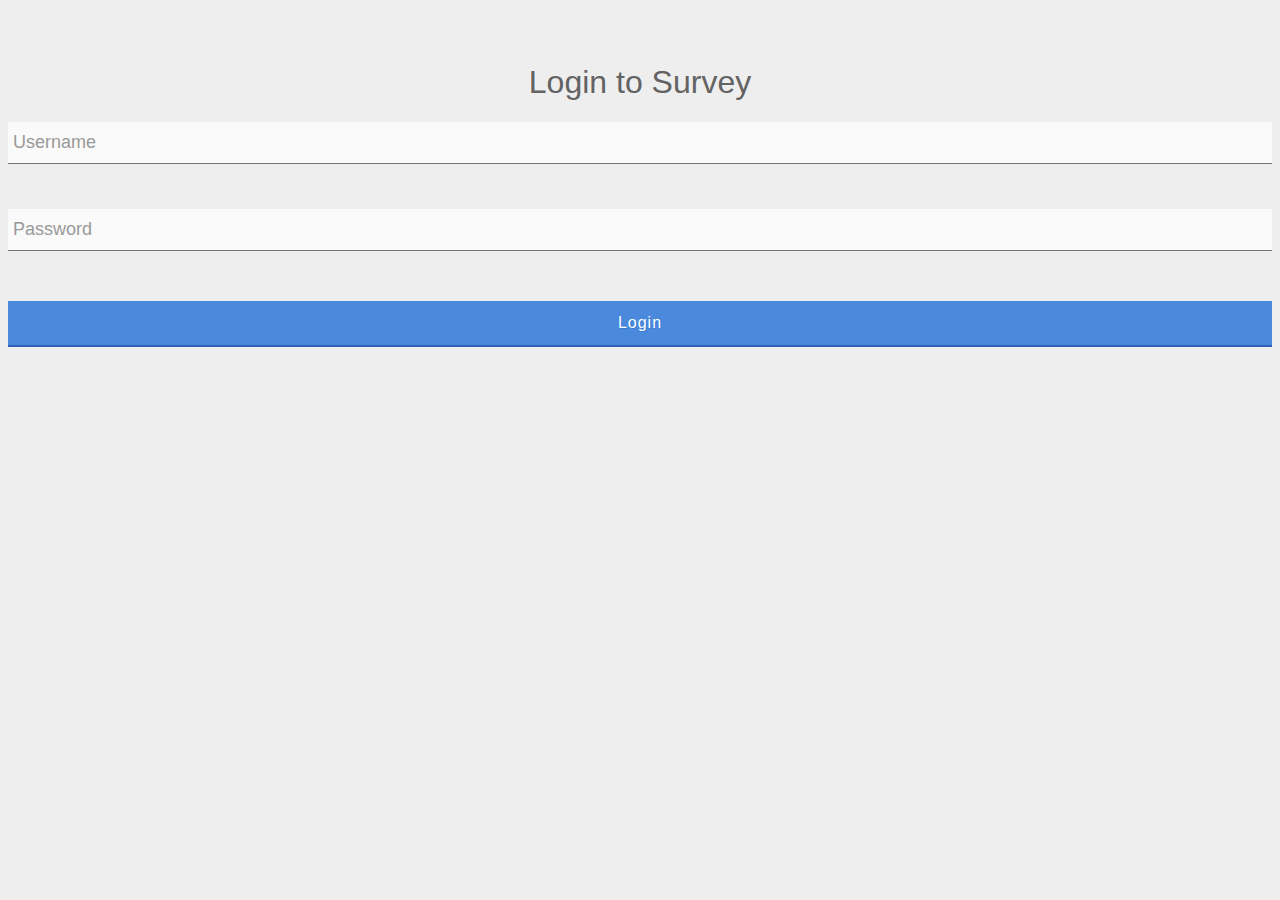
==== public/index.html @ 175a9942 "My first commit" ====
<!DOCTYPE html>
<html lang="en">
  <head>
    <meta charset="UTF-8" />
    <title>Login Form</title>
    <script src="//ajax.googleapis.com/ajax/libs/jquery/2.0.3/jquery.min.js"></script> <!-- load jquery via CDN -->
    <link rel="stylesheet" href="css/style.css" />
  </head>

  <body>
    <hgroup>
      <h1>Login to Survey</h1>
    </hgroup>
    <form action="http://localhost:3000/login" method="POST">
      <div class="group">
        <input type="text" name="userName" id="userName" /><span class="highlight"></span><span class="bar"></span>
        <label>Username</label>
      </div>
      <div class="group">
        <input type="password" name="password" id="password" /><span class="highlight"></span
        ><span class="bar"></span>
        <label>Password</label>
      </div>
      <button type="submit" class="button buttonBlue">
        Login
        <div class="ripples buttonRipples">
          <span class="ripplesCircle"></span>
        </div>
      </button>
    </form>
    <footer>
      <p>
        
      </p>
    </footer>
    <script src="http://cdnjs.cloudflare.com/ajax/libs/jquery/2.1.3/jquery.min.js"></script>

    <script src="js/index.js"></script>
  </body>
</html>
---- public/css/style.css ----
* { box-sizing:border-box; }

body {
	font-family: Helvetica;
	background: #eee;
  -webkit-font-smoothing: antialiased;
}

hgroup { 
	text-align:center;
	margin-top: 4em;
}

h1, h3 { font-weight: 300; }

h1 { color: #636363; }

h3 { color: #4a89dc; }

.form {
	width: 380px;
	margin: 4em auto;
	padding: 3em 2em 2em 2em;
	background: #fafafa;
	border: 1px solid #ebebeb;
	box-shadow: rgba(0,0,0,0.14902) 0px 1px 1px 0px,rgba(0,0,0,0.09804) 0px 1px 2px 0px;
}

.group { 
	position: relative; 
	margin-bottom: 45px; 
}

.grouping { 
	position: relative; 
}


input {
	font-size: 18px;
	padding: 10px 10px 10px 5px;
	-webkit-appearance: none;
	display: block;
	background: #fafafa;
	color: #636363;
	width: 100%;
	border: none;
	border-radius: 0;
	border-bottom: 1px solid #757575;
}

input:focus { outline: none; }


/* Label */

label {
	color: #999; 
	font-size: 18px;
	font-weight: normal;
	position: absolute;
	pointer-events: none;
	left: 5px;
	top: 10px;
	transition: all 0.2s ease;
}


/* active */

input:focus ~ label, input.used ~ label {
	top: -20px;
  -webkit-transform: scale(.75);
          transform: scale(.75); left: -2px;
	/* font-size: 14px; */
	color: #4a89dc;
}


/* Underline */

.bar {
	position: relative;
	display: block;
	width: 100%;
}

.bar:before, .bar:after {
	content: '';
	height: 2px; 
	width: 0;
	bottom: 1px; 
	position: absolute;
	background: #4a89dc; 
	transition: all 0.2s ease;
}

.bar:before { left: 50%; }

.bar:after { right: 50%; }


/* active */

input:focus ~ .bar:before, input:focus ~ .bar:after { width: 50%; }


/* Highlight */

.highlight {
	position: absolute;
	height: 60%; 
	width: 100px; 
	top: 25%; 
	left: 0;
	pointer-events: none;
	opacity: 0.5;
}


/* active */

input:focus ~ .highlight {
	-webkit-animation: inputHighlighter 0.3s ease;
	        animation: inputHighlighter 0.3s ease;
}


/* Animations */

@-webkit-keyframes inputHighlighter {
	from { background: #4a89dc; }
	to 	{ width: 0; background: transparent; }
}

@keyframes inputHighlighter {
	from { background: #4a89dc; }
	to 	{ width: 0; background: transparent; }
}


/* Button */

.button {
  position: relative;
  display: inline-block;
  padding: 12px 24px;
  margin: .3em 0 1em 0;
  width: 100%;
  vertical-align: middle;
  color: #fff;
  font-size: 16px;
  line-height: 20px;
  -webkit-font-smoothing: antialiased;
  text-align: center;
  letter-spacing: 1px;
  background: transparent;
  border: 0;
  border-bottom: 2px solid #3160B6;
  cursor: pointer;
  transition: all 0.15s ease;
}
.button:focus { outline: 0; }


/* Button modifiers */

.buttonBlue {
  background: #4a89dc;
  text-shadow: 1px 1px 0 rgba(39, 110, 204, .5);
}

.buttonBlue:hover { background: #357bd8; }


/* Ripples container */

.ripples {
  position: absolute;
  top: 0;
  left: 0;
  width: 100%;
  height: 100%;
  overflow: hidden;
  background: transparent;
}


/* Ripples circle */

.ripplesCircle {
  position: absolute;
  top: 50%;
  left: 50%;
  -webkit-transform: translate(-50%, -50%);
          transform: translate(-50%, -50%);
  opacity: 0;
  width: 0;
  height: 0;
  border-radius: 50%;
  background: rgba(255, 255, 255, 0.25);
}

.ripples.is-active .ripplesCircle {
  -webkit-animation: ripples .4s ease-in;
          animation: ripples .4s ease-in;
}


/* Ripples animation */

@-webkit-keyframes ripples {
  0% { opacity: 0; }

  25% { opacity: 1; }

  100% {
    width: 200%;
    padding-bottom: 200%;
    opacity: 0;
  }
}

@keyframes ripples {
  0% { opacity: 0; }

  25% { opacity: 1; }

  100% {
    width: 200%;
    padding-bottom: 200%;
    opacity: 0;
  }
}

footer { text-align: center; }

footer p {
	color: #888;
	font-size: 13px;
	letter-spacing: .4px;
}

footer a {
	color: #4a89dc;
	text-decoration: none;
	transition: all .2s ease;
}

footer a:hover {
	color: #666;
	text-decoration: underline;
}

footer img {
	width: 80px;
	transition: all .2s ease;
}

footer img:hover { opacity: .83; }

footer img:focus , footer a:focus { outline: none; }

.questionform {
	width: 380px;
	/* margin: 4em auto; */
	position: relative;
	padding: 3em 1em 1em 1em;
	background: #fafafa;
	border: 1px solid #ebebeb;
	box-shadow: rgba(0,0,0,0.14902) 0px 1px 1px 0px,rgba(0,0,0,0.09804) 0px 1px 2px 0px;
}

.allQuestions {
	/* margin: 4em auto; */
	position: relative;
	padding: 3em 1em 1em 1em;
	background: #fafafa;
	border: 1px solid #ebebeb;
	box-shadow: rgba(0,0,0,0.14902) 0px 1px 1px 0px,rgba(0,0,0,0.09804) 0px 1px 2px 0px;
}
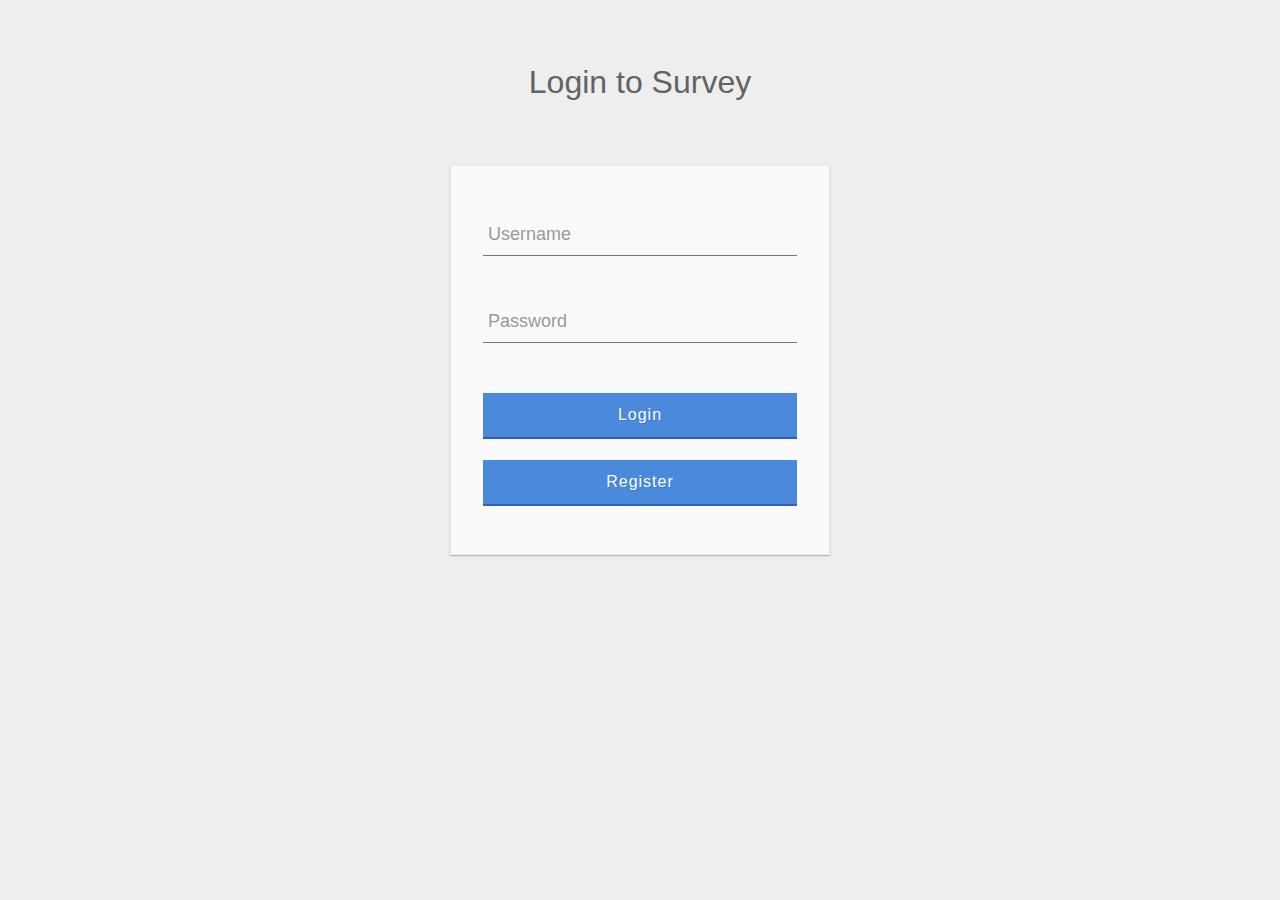
==== commit f56cb4f9: "My first commit" ====
--- a/public/index.html
+++ b/public/index.html
@@ -11,7 +11,7 @@
     <hgroup>
       <h1>Login to Survey</h1>
     </hgroup>
-    <form action="http://localhost:3000/login" method="POST">
+    <form class="form">
       <div class="group">
         <input type="text" name="userName" id="userName" /><span class="highlight"></span><span class="bar"></span>
         <label>Username</label>
@@ -27,6 +27,12 @@
           <span class="ripplesCircle"></span>
         </div>
       </button>
+      <button type="button" class="button buttonBlue" id="register">
+          Register
+          <div class="ripples buttonRipples">
+            <span class="ripplesCircle"></span>
+          </div>
+        </button>
     </form>
     <footer>
       <p>
--- a/public/css/style.css
+++ b/public/css/style.css
@@ -278,4 +278,11 @@
 	background: #fafafa;
 	border: 1px solid #ebebeb;
 	box-shadow: rgba(0,0,0,0.14902) 0px 1px 1px 0px,rgba(0,0,0,0.09804) 0px 1px 2px 0px;
+}
+
+.addMargin {
+	margin:1%;
+	margin-left: 1%;
+	position: relative;
+	flex-direction: row;
 }